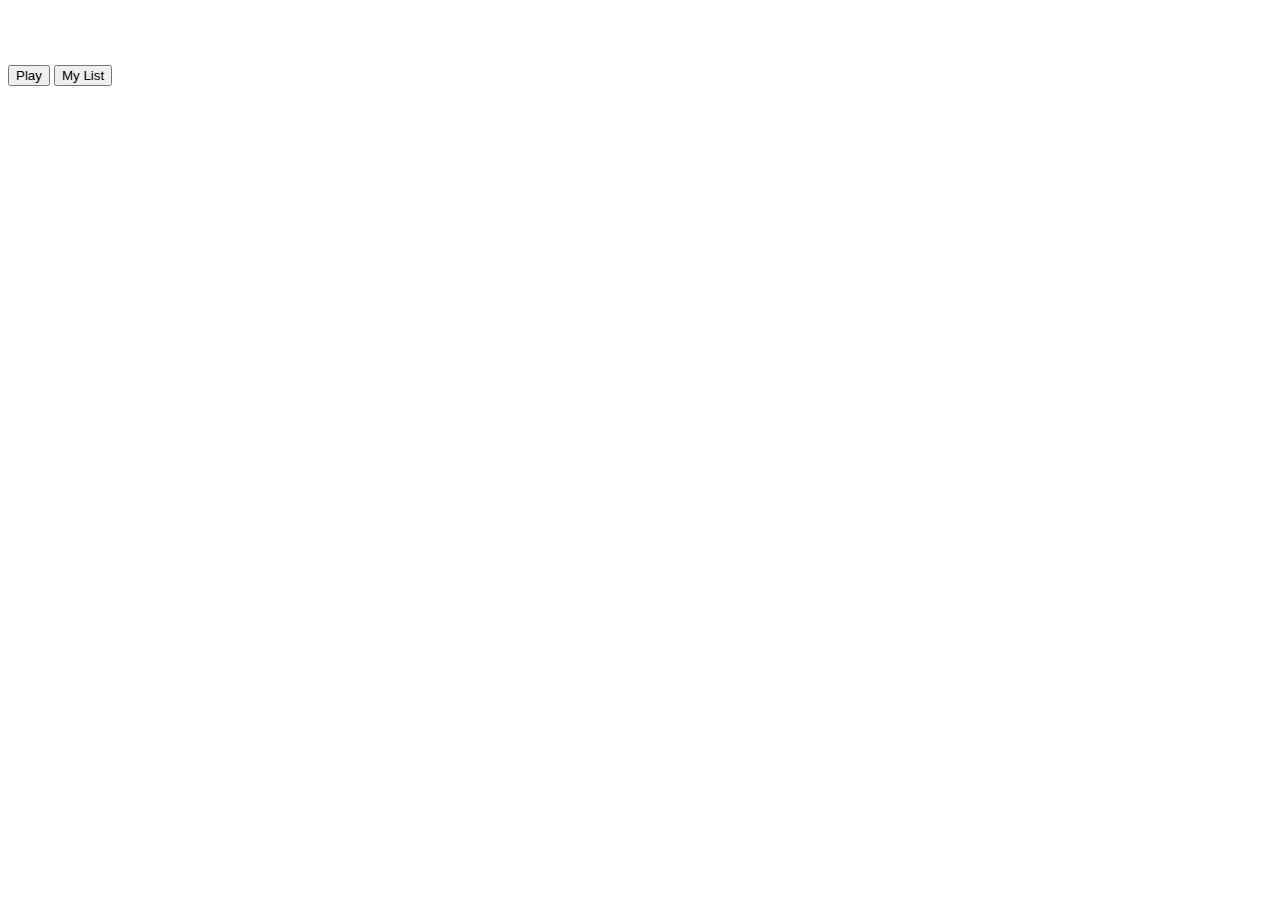
==== index.html @ 2a750995 "Add files via upload" ====
<!DOCTYPE html>
<html lang="en">
<head>
    <meta charset="UTF-8">
    <meta name="viewport" content="width=device-width, initial-scale=1.0">
    <title>Home | Netfix</title>
    <link rel="stylesheet" href="home_page.css">
    <script src="script2.js"></script>
</head>
<body>
    <!--navbar-->
    <div class="nav">
        <div class="nav__left">
            <a href="index.html">
                <img class="nav_logo" src="./BrandAssets_Logos_01-Wordmark.jpg" alt="">
            </a>
        </div>
        <div class="nav__right">
            <img src="./images.png" class="nav_avatar" alt="">
        </div>
    </div>

    <!--banner-->
    <header id="banner">
        <div id="banner__contents">
            <h1 id="banner__title"></h1>
            <div id="banner__buttons">
                <button id="banner__button">Play</button>
                <button id="banner__button">My List</button>
            </div>
            <p id="banner__description"></p>
        </div>
        <div id="banner__fadeBottom"></div>
    </header>

    <!--row-->
    <div id="headrow">
        <div class="row">
            <h2 class="row__title"></h2>
            <div class="row__posters"></div>
        </div>
    </div>

    <script>
        window.addEventListener("scroll",function(){
            var nav = document.querySelector(".nav");
            nav.classList.toggle("active", window.scrollY > 0);
        })
    </script>
</body>
</html>
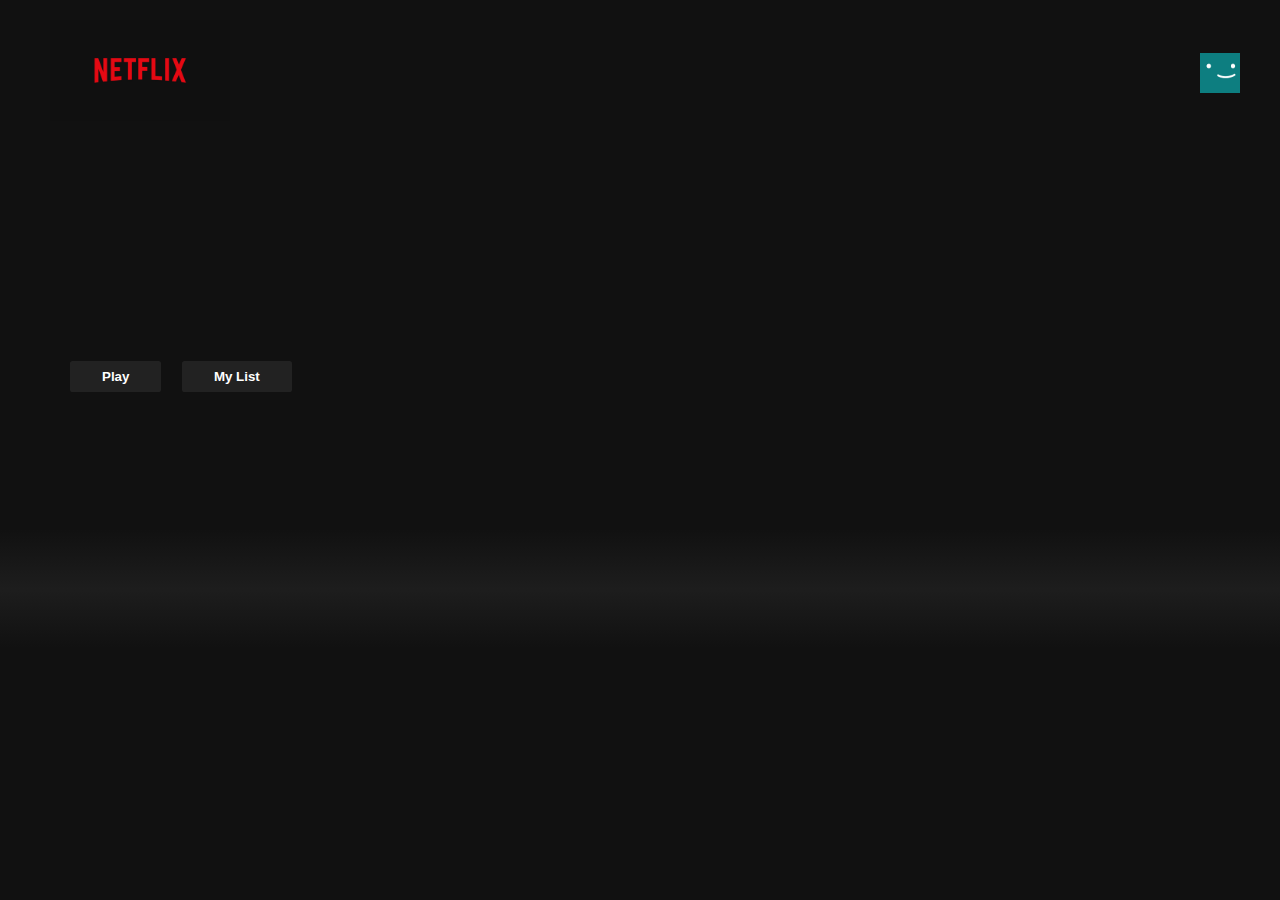
==== commit a086c74d: "Update index.html" ====
--- a/index.html
+++ b/index.html
@@ -4,19 +4,19 @@
     <meta charset="UTF-8">
     <meta name="viewport" content="width=device-width, initial-scale=1.0">
     <title>Home | Netfix</title>
-    <link rel="stylesheet" href="home_page.css">
-    <script src="script2.js"></script>
+    <link rel="stylesheet" href="netfixclone/home_page.css">
+    <script src="netfixclone/script2.js"></script>
 </head>
 <body>
     <!--navbar-->
     <div class="nav">
         <div class="nav__left">
-            <a href="index.html">
-                <img class="nav_logo" src="./BrandAssets_Logos_01-Wordmark.jpg" alt="">
+            <a href="netfixclone/index.html">
+                <img class="nav_logo" src="netfixclone/BrandAssets_Logos_01-Wordmark.jpg" alt="">
             </a>
         </div>
         <div class="nav__right">
-            <img src="./images.png" class="nav_avatar" alt="">
+            <img src="netfixclone/images.png" class="nav_avatar" alt="">
         </div>
     </div>
 
@@ -48,4 +48,4 @@
         })
     </script>
 </body>
-</html>+</html>
--- a/netfixclone/home_page.css
+++ b/netfixclone/home_page.css
@@ -0,0 +1,139 @@
+*{
+    margin: 0;
+    padding: 0;
+}
+body{
+    font-family: 'Netflix Sans', sans-serif;
+    background-color: #111;
+}
+::-webkit-scrollbar{
+    width: 7px;
+    background-color: #111;
+}
+::-webkit-scrollbar-thumb{
+    background-color: white;
+    border-radius: 10px;
+}
+.nav{
+    position: fixed;
+    top: 0;
+    padding: 20px 40px;
+    width: 100%;
+    display: flex;
+    align-items: center;
+    justify-content: space-between;
+    z-index: 1;
+    transition-timing-function: ease-in;
+    transition: all .5s;
+}
+.nav.active{
+    background-color: #111;
+}
+.nav__left{
+    margin-left: 10px;
+}
+.nav_logo{
+    width: 180px;
+}
+.nav__right{
+    position: fixed;
+    right: 30px;
+    display: flex;
+    margin-right: 10px;
+}
+.nav_avatar{
+    width: 40px;
+}
+#banner{
+    color: white;
+    object-fit: contain;
+    height: 644px;
+    background-position: center center;
+    background-size: cover;
+}
+#banner__contents{
+    margin-left: 70px;
+    padding-top: 340px;
+    height: 190px;
+}
+#banner__title{
+    font-size: 3rem;
+    font-weight: 800;
+    padding-bottom: 0.3rem;
+}
+#banner__description{
+    width: 45rem;
+    line-height: 1.5;
+    padding-top: 1rem;
+    font-size: .9rem;
+    max-width: 360px;
+    height: 80px;
+}
+#banner__button{
+    cursor: pointer;
+    color: white;
+    outline: none;
+    border: none;
+    font-weight: 700;
+    border-radius: .2vw;
+    padding-left: 2rem;
+    margin-top: 1rem;
+    margin-bottom: 1rem;
+    padding-right: 2rem;
+    margin-right: 1rem;
+    padding-top: .5rem;
+    background-color: rgba(51, 51, 51, .5);
+    padding-bottom: .5rem;
+}
+#banner__button:hover{
+    color: black;
+    background-color: #e6e6e6;
+    transition: all .3s;
+}
+#banner__fadeBottom{
+    height: 7.4rem;
+    background: linear-gradient(
+        180deg,
+        transparent,
+        rgba(37, 37, 37, .61),
+        #111
+    );
+}
+.row{
+    margin-left: 20px;
+    color: white;
+}
+.row__poster{
+    object-fit: contain;
+    width: 100%;
+    max-height: 120px;
+    margin-right: 10px;
+    transition: transform 500ms;
+}
+.row__posters::-webkit-scrollbar{
+    display: none;
+}
+.row__posters{
+    display: flex;
+    overflow-y: hidden;
+    overflow-x: scroll;
+    padding: 20px;
+}
+.row__poster:hover{
+    transform: scale(1.08);
+}
+.row__posterLarge,
+.row__posterLarge1,
+.row__posterLarge2{
+    object-fit: contain;
+    width: 100%;
+    max-height: 250px;
+    margin-right: 10px;
+    transition: transform 500ms;
+}
+.row__posterLarge:hover,
+.row__posterLarge1:hover,
+.row__posterLarge2:hover{
+    transform: scale(1.09);
+    opacity: 1;
+}
